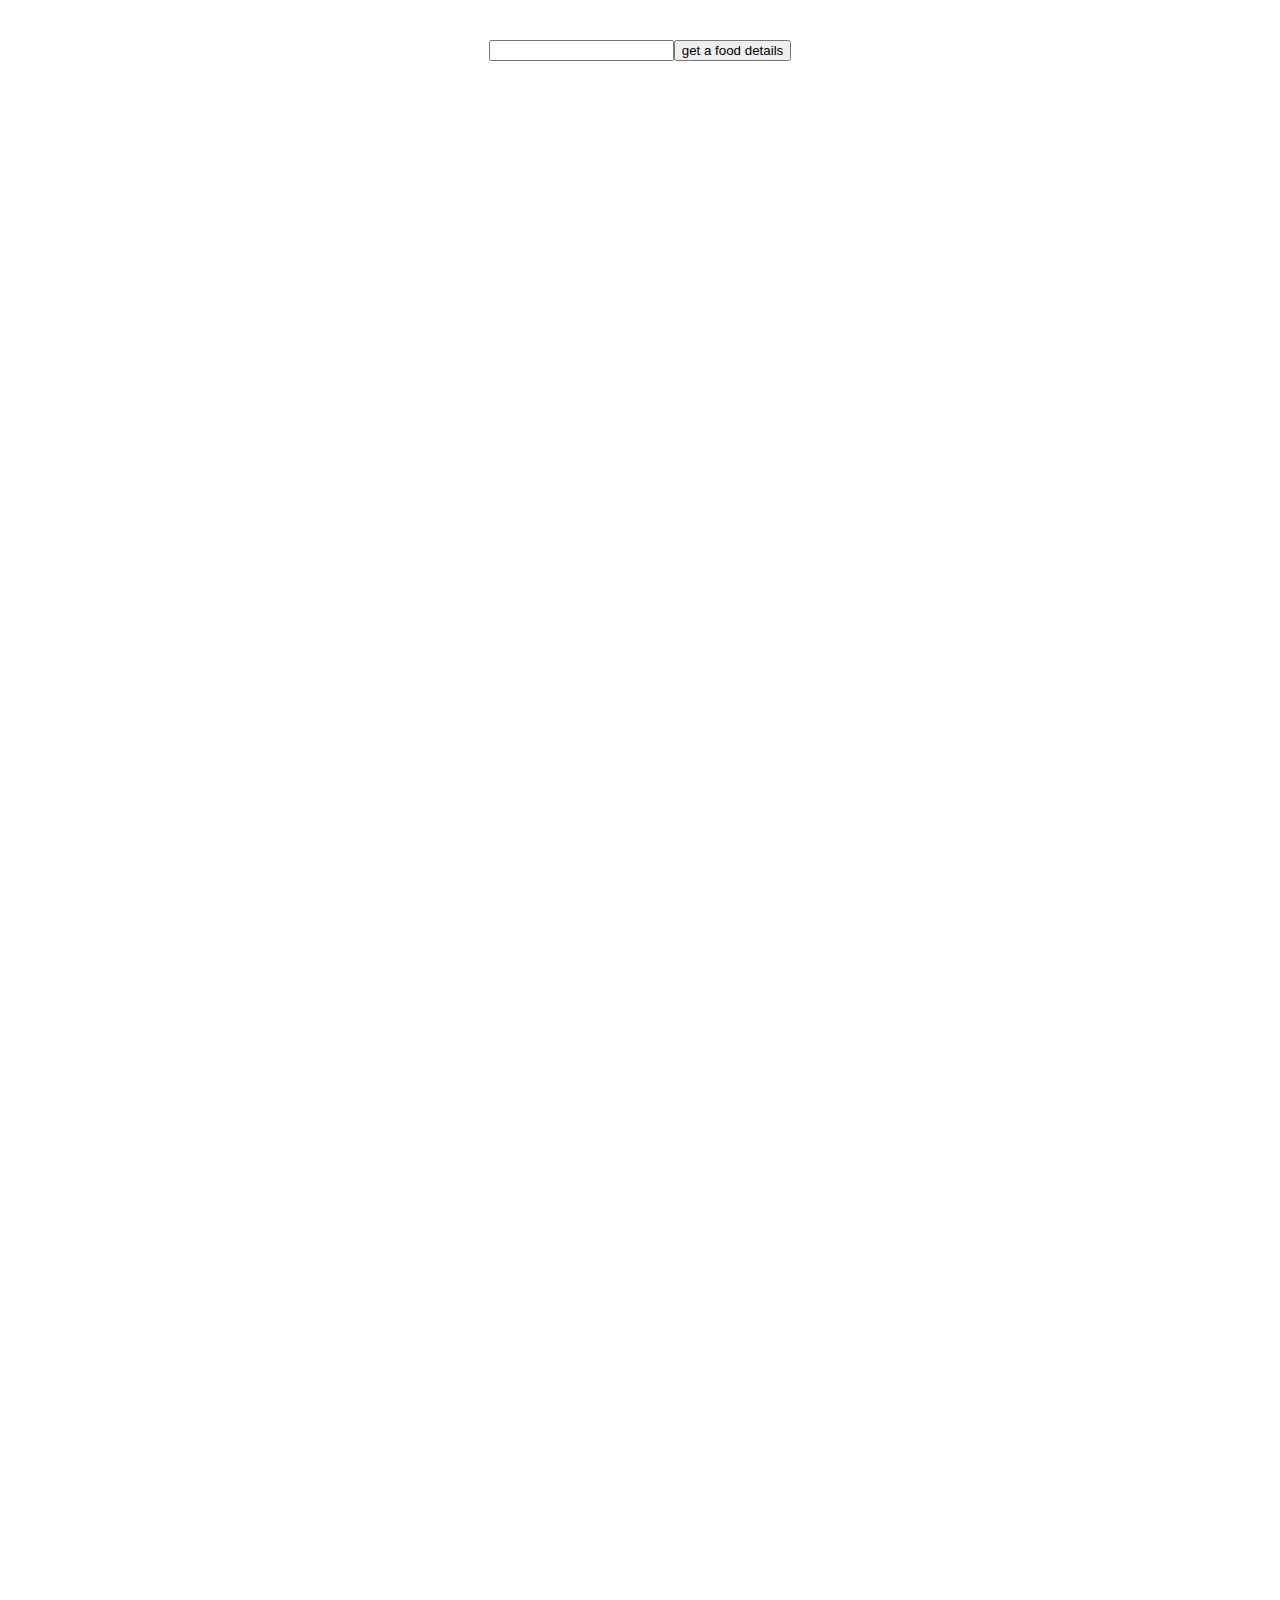
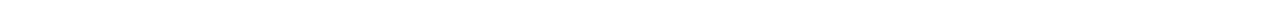
==== index.html @ 4892e219 "fetch image and meal name from the api and appended it on the html" ====
<!DOCTYPE html>
<html lang="en">
<head>
    <meta charset="UTF-8">
    <meta http-equiv="X-UA-Compatible" content="IE=edge">
    <meta name="viewport" content="width=device-width, initial-scale=1.0">
    <link rel="stylesheet" href="/assets/index.css">
   

    <title>MEAL APP</title>
</head>
<body>
    <div id="search-box">
        <input type="text" name="submited" id="text-box">
        <button id="get-btn"   type="submit">get a food details</button>
    </div>
    
    <div id="food-api-conatiner">
        

    </div>
    <script type="text/javascript" src="./index.js"></script>
</body>
</html>
---- assets/index.css ----
#search-box{
    display: flex;
    justify-content: center;
    margin: 40px 0px;
}
#food-api-conatiner{
    
    height: 1500px;
    width: 90%;
    display: flex;
    flex-wrap: wrap;
    justify-content: center;

}
.food-card{
  
    
    width: 300px;
    height: 500px;
    background-color: aquamarine;
    margin-right: 10px;
    margin-bottom: 10px;
}
.food-image{
    width: 250px;
    height: 250px;
    margin: 7%;
}
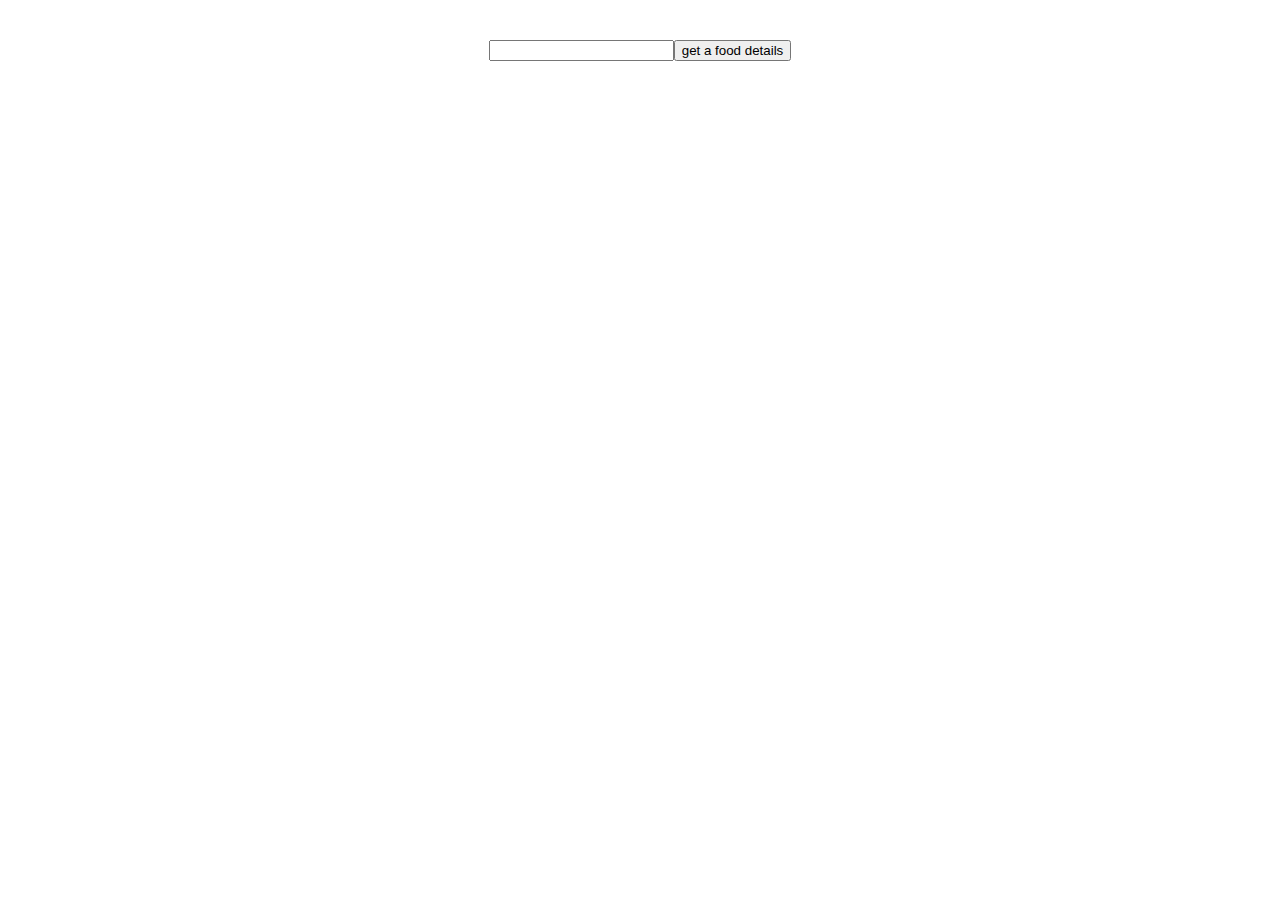
==== commit 464f0ab0: "href and src minor changes" ====
--- a/index.html
+++ b/index.html
@@ -4,10 +4,10 @@
     <meta charset="UTF-8">
     <meta http-equiv="X-UA-Compatible" content="IE=edge">
     <meta name="viewport" content="width=device-width, initial-scale=1.0">
-    <link rel="stylesheet" href="/assets/index.css">
+    <link rel="stylesheet" href="assets/index.css">
    
 
-    <title>MEAL APP</title>
+    <title>Meal App</title>
 </head>
 <body>
     <div id="search-box">
@@ -19,6 +19,6 @@
         
 
     </div>
-    <script type="text/javascript" src="./index.js"></script>
+    <script type="text/javascript" src="index.js"></script>
 </body>
 </html>--- a/assets/index.css
+++ b/assets/index.css
@@ -1,3 +1,7 @@
+/* body {
+    overflow-y: hidden; 
+    overflow-x: hidden; 
+  } */
 #search-box{
     display: flex;
     justify-content: center;
@@ -5,11 +9,13 @@
 }
 #food-api-conatiner{
     
-    height: 1500px;
-    width: 90%;
+    
+    margin: auto;
+    width: 95%;
     display: flex;
     flex-wrap: wrap;
     justify-content: center;
+    align-items: center;
 
 }
 .food-card{
@@ -18,11 +24,37 @@
     width: 300px;
     height: 500px;
     background-color: aquamarine;
-    margin-right: 10px;
+    /* margin-right: 10px; */
     margin-bottom: 10px;
+    border: 1px solid black;
+
 }
 .food-image{
     width: 250px;
     height: 250px;
     margin: 7%;
-}+}
+
+
+
+
+/* details page */
+
+.meal-details{
+    display: flex;
+    flex-wrap: wrap;
+    justify-content: space-between;
+    /* margin: auto; */
+    width: 95%;
+    background-color: rgb(222, 34, 13);
+}
+.details-food-image{
+    /* margin: auto; */
+    width: 250px;
+    height: 250px;
+}
+
+.Instructions-container{
+    
+    width: 75%;
+}
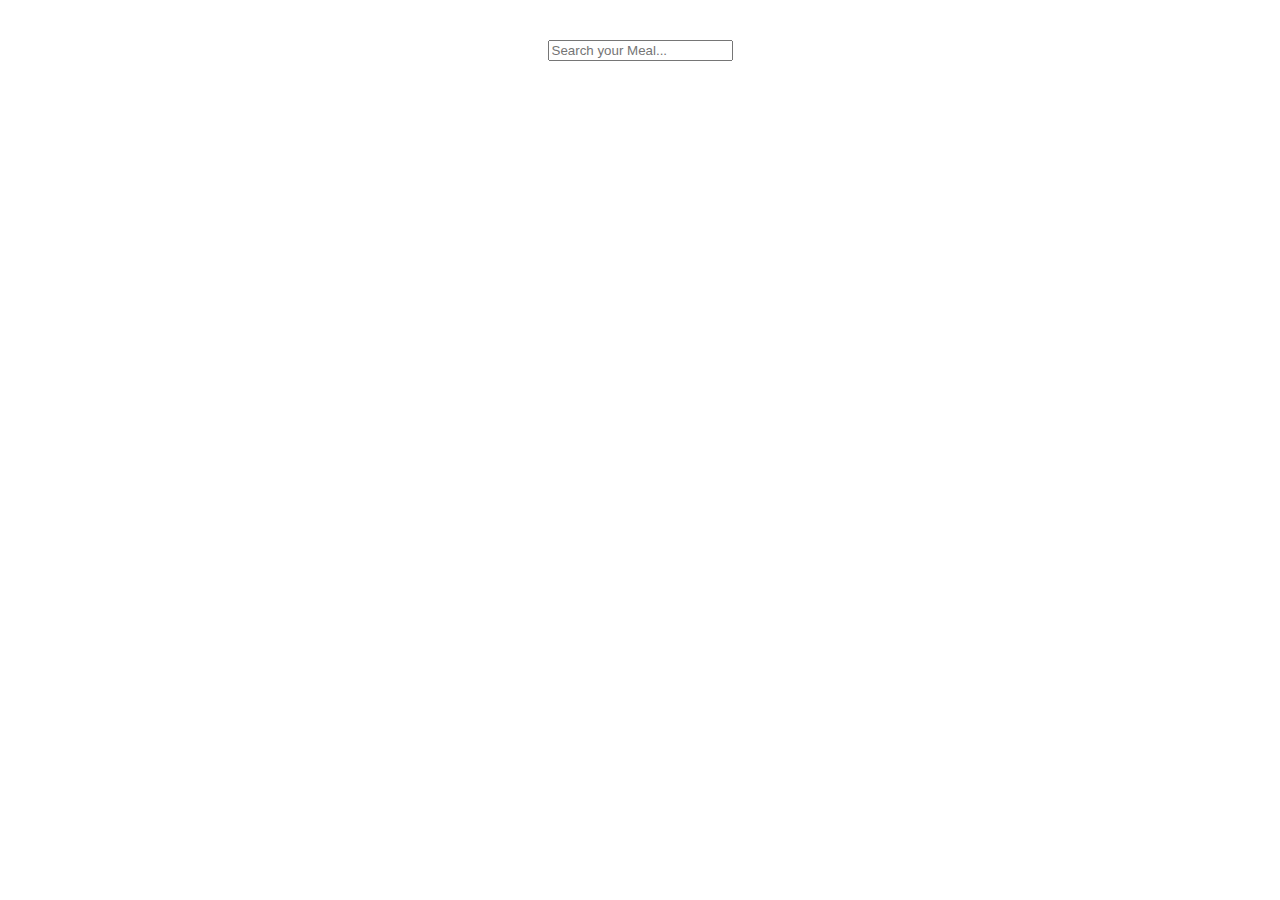
==== commit 46fc4f73: "youtube video to prepare that meal is also added" ====
--- a/index.html
+++ b/index.html
@@ -11,8 +11,8 @@
 </head>
 <body>
     <div id="search-box">
-        <input type="text" name="submited" id="text-box">
-        <button id="get-btn"   type="submit">get a food details</button>
+        <input type="text" placeholder="Search your Meal..." id="text-box" onKeyUp="fetchFood(value)">
+        <!-- <button id="get-btn"   type="submit">get a food details</button> -->
     </div>
     
     <div id="food-api-conatiner">
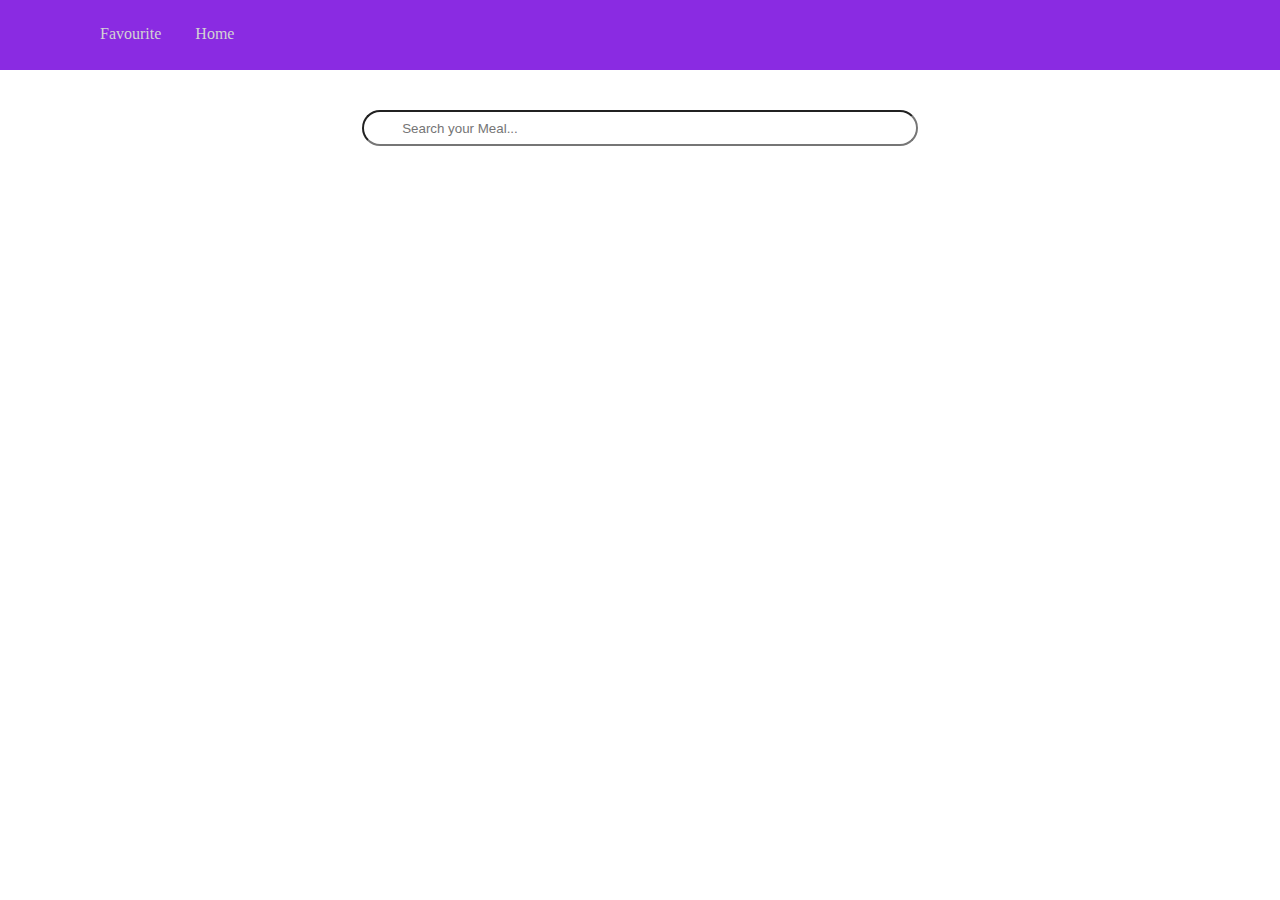
==== commit 46ed03e1: "modified previous code and created multiple html, css and javascript files and modified them" ====
--- a/index.html
+++ b/index.html
@@ -4,21 +4,36 @@
     <meta charset="UTF-8">
     <meta http-equiv="X-UA-Compatible" content="IE=edge">
     <meta name="viewport" content="width=device-width, initial-scale=1.0">
+    
+
+    
     <link rel="stylesheet" href="assets/index.css">
    
 
     <title>Meal App</title>
 </head>
 <body>
-    <div id="search-box">
+    <nav>
+      <div id="logo">
+          <img src="assets/images/FOOD house crop.png" alt="">
+      </div>
+      <div id="fav-btn-container">
+          <a href="fav.html" id="nav-fav-btn"> Favourite</a>
+          <a href="index.html" id="nav-home-btn"> Home</a>
+      </div>
+    </nav>
+ 
+    <main>
+      <div id="search-box">
         <input type="text" placeholder="Search your Meal..." id="text-box" onKeyUp="fetchFood(value)">
         <!-- <button id="get-btn"   type="submit">get a food details</button> -->
-    </div>
+      </div>
     
-    <div id="food-api-conatiner">
+      <div id="food-api-conatiner">
         
 
-    </div>
-    <script type="text/javascript" src="index.js"></script>
+      </div>
+
+    <script src="assets/js/index.js"></script>
 </body>
 </html>--- a/assets/index.css
+++ b/assets/index.css
@@ -1,12 +1,67 @@
-/* body {
-    overflow-y: hidden; 
-    overflow-x: hidden; 
-  } */
+body{
+  margin: 0px;
+
+}
+nav{
+  /* margin: 5px; */
+  height: 70px;
+  background-color: blueviolet;
+  display: flex;
+  width: 100%;
+}
+#fav-btn-container{
+  
+  margin-top: 25px;
+
+
+}
+#fav-btn-container a{
+ 
+  text-decoration: none;
+  color: lightgray;
+  margin-left: 30px;
+
+
+}
+
+#fav-btn-container a:hover{
+
+  color: white;
+  font-size: large;
+
+
+}
+
+#logo{
+  padding: 10px;
+  width: 50px;
+  height: 50px;
+  
+}
+#logo img{
+  width: 100%;
+  border-radius: 50%;
+  
+}
+
+
+/*main content */
+
 #search-box{
-    display: flex;
-    justify-content: center;
-    margin: 40px 0px;
+  display: flex;
+  justify-content: center;
+  margin: 40px 0px;
+  
 }
+
+#search-box input{
+  padding-left: 3%;
+  width: 40%;
+  height: 30px;
+  border-radius: 20px;
+}
+
+
 #food-api-conatiner{
     
     
@@ -14,19 +69,21 @@
     width: 95%;
     display: flex;
     flex-wrap: wrap;
-    justify-content: center;
+    justify-content: space-around;
     align-items: center;
 
 }
 .food-card{
   
     
-    width: 300px;
-    height: 500px;
-    background-color: aquamarine;
+    width: 280px;
+    /* height: 500px; */
+    background-color: rgb(197, 197, 197);
     /* margin-right: 10px; */
     margin-bottom: 10px;
+    padding-bottom: 10px;
     border: 1px solid black;
+    text-align: center;
 
 }
 .food-image{
@@ -39,22 +96,3 @@
 
 
 /* details page */
-
-.meal-details{
-    display: flex;
-    flex-wrap: wrap;
-    justify-content: space-between;
-    /* margin: auto; */
-    width: 95%;
-    background-color: rgb(222, 34, 13);
-}
-.details-food-image{
-    /* margin: auto; */
-    width: 250px;
-    height: 250px;
-}
-
-.Instructions-container{
-    
-    width: 75%;
-}
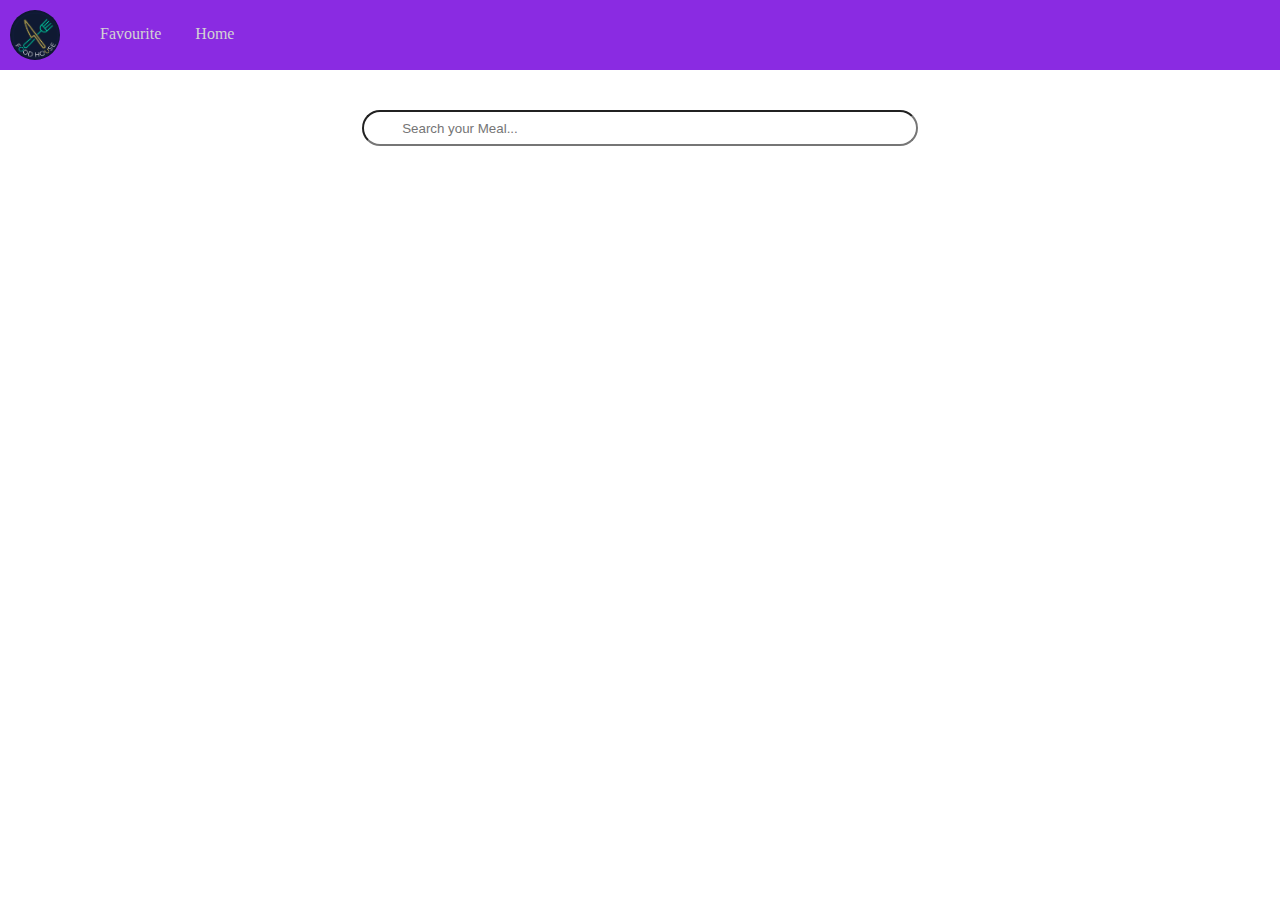
==== commit 8b0744f5: "add to fav button added" ====
--- a/index.html
+++ b/index.html
@@ -6,7 +6,7 @@
     <meta name="viewport" content="width=device-width, initial-scale=1.0">
     
 
-    
+    <link rel="stylesheet" href="https://fonts.googleapis.com/css2?family=Material+Symbols+Outlined:opsz,wght,FILL,GRAD@20..48,100..700,0..1,-50..200" />
     <link rel="stylesheet" href="assets/index.css">
    
 
@@ -31,6 +31,8 @@
     
       <div id="food-api-conatiner">
         
+         
+        
 
       </div>
 
--- a/assets/index.css
+++ b/assets/index.css
@@ -93,6 +93,9 @@
 }
 
 
-
+.fill{
+  font-variation-settings:
+  'FILL' 1
+}
 
 /* details page */
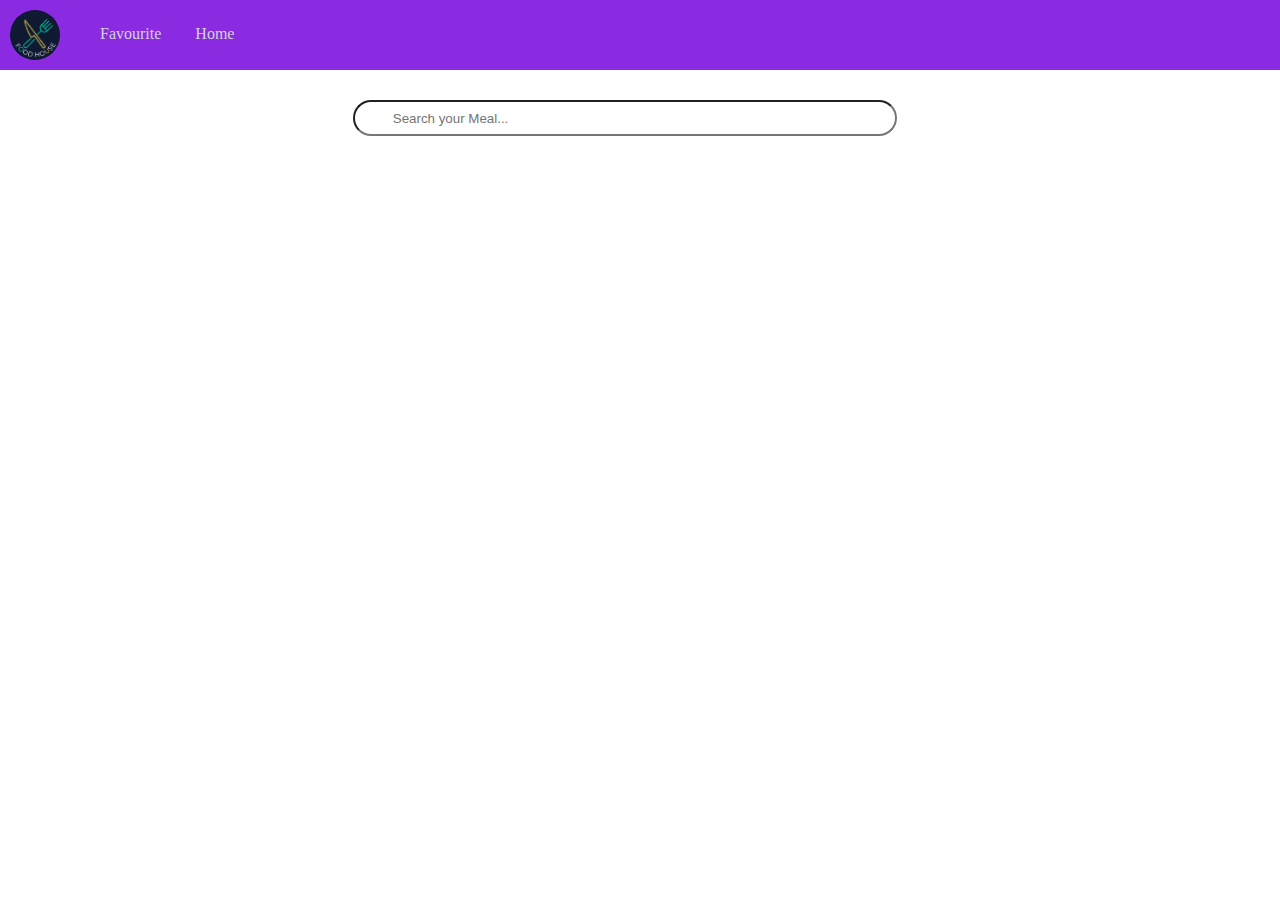
==== commit 97592bd6: "some more minore changes in css/html" ====
--- a/index.html
+++ b/index.html
@@ -13,6 +13,7 @@
     <title>Meal App</title>
 </head>
 <body>
+  <!-- nav bar -->
     <nav>
       <div id="logo">
           <img src="assets/images/FOOD house crop.png" alt="">
@@ -24,18 +25,21 @@
     </nav>
  
     <main>
+
+      <!-- search box -->
       <div id="search-box">
-        <input type="text" placeholder="Search your Meal..." id="text-box" onKeyUp="fetchFood(value)">
-        <!-- <button id="get-btn"   type="submit">get a food details</button> -->
+        <input type="text" placeholder="Search your Meal..." id="text-box" onKeyUp="fetchFood()">
+        
       </div>
     
       <div id="food-api-conatiner">
-        
+
          
-        
+        <!-- meals will be appended here based on search result and api response -->
 
       </div>
-
+    </main>
+    <!-- javascript link -->
     <script src="assets/js/index.js"></script>
 </body>
 </html>--- a/assets/index.css
+++ b/assets/index.css
@@ -1,9 +1,12 @@
+/* index page */
 body{
   margin: 0px;
 
 }
+
+/* nav bar */
 nav{
-  /* margin: 5px; */
+  position: fixed;
   height: 70px;
   background-color: blueviolet;
   display: flex;
@@ -20,6 +23,7 @@
   text-decoration: none;
   color: lightgray;
   margin-left: 30px;
+  transition: all 0.2s ease-in-out;
 
 
 }
@@ -47,10 +51,12 @@
 
 /*main content */
 
+
+/* search bar */
 #search-box{
   display: flex;
   justify-content: center;
-  margin: 40px 0px;
+  padding: 100px 30px 0px 0px;
   
 }
 
@@ -62,6 +68,8 @@
 }
 
 
+/* meal desplay section */
+
 #food-api-conatiner{
     
     
@@ -71,31 +79,55 @@
     flex-wrap: wrap;
     justify-content: space-around;
     align-items: center;
+    padding-top: 50px;
 
 }
+
+
 .food-card{
   
     
     width: 280px;
-    /* height: 500px; */
     background-color: rgb(197, 197, 197);
-    /* margin-right: 10px; */
     margin-bottom: 10px;
-    padding-bottom: 10px;
     border: 1px solid black;
     text-align: center;
+    border-radius: 10px;
 
 }
 .food-image{
+  border: 1.5px solid grey;
+  border-radius: 0px 30px 0;
     width: 250px;
     height: 250px;
-    margin: 7%;
+    margin-top: 10px;
+
 }
 
 
+
+.detail-btn{
+  background: transparent;
+  transition: all 0.2s ease-in-out;
+  border:  2px solid blueviolet;
+}
+.detail-btn:hover{
+  background:  blueviolet;
+  color: lightgrey;
+  transform: scale(1.1);
+}
+.material-symbols-outlined{
+  transition: all 0.2s ease-in-out;
+  color: blueviolet;
+}
+.material-symbols-outlined:hover{
+  transform: scale(1.3);
+  
+cursor: pointer;
+}
+
 .fill{
+  color:brown;
   font-variation-settings:
   'FILL' 1
-}
-
-/* details page */
+}